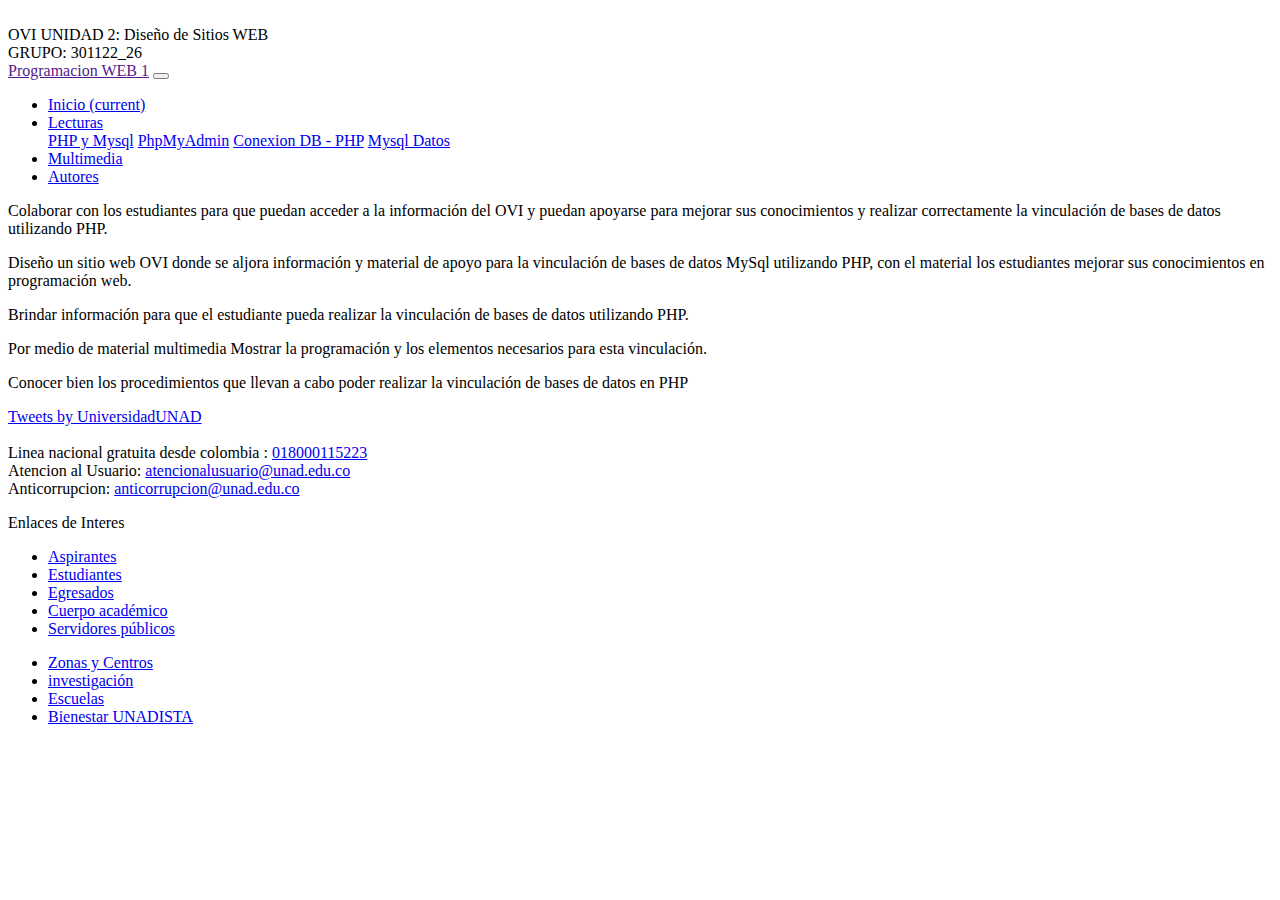
==== index.html @ 3804e038 "Modificaciones en el menu para movil" ====
<!doctype html>
<html lang="es">
  <head>
    <!-- Required meta tags -->
    <meta charset="utf-8">
    <meta name="viewport" content="width=device-width, initial-scale=1, shrink-to-fit=no">

    <!-- Bootstrap CSS -->
    <link rel="stylesheet" href="assets/css/boostrap.min.css" integrity="sha384-ggOyR0iXCbMQv3Xipma34MD+dH/1fQ784/j6cY/iJTQUOhcWr7x9JvoRxT2MZw1T" crossorigin="anonymous">
	<link rel="stylesheet" href="assets/css/style.css" crossorigin="anonymous">
	<link href="assets/img/favicon.ico" rel="shortcut icon" type="image/vnd.microsoft.icon" />


    <title>Programacion WEB 1 | UNAD</title>
  </head>
  <body>
		<div class="container">
			<header class="row pt-2">
				<div class="col-sm-12 d-flex justify-content-between align-items-center">
					<div class="col-md-6">
						<img src="assets/img/logo_unad.png" alt="" class="img-fluid">
					</div>
					<div class="col-md-6 text-right font-weight-bolder">
						<span class="title_header">OVI UNIDAD 2:</span>
						<span class="value_title_header">Diseño de Sitios WEB</span> <br>
						<span class="title_header">GRUPO:</span>
						<span class="value_title_header">301122_26</span>
						</span>
					</div>
				</div>
				
				<div class="col-sm-12 mt-4 mb-4 menu">
					<nav class="navbar navbar-expand-lg navbar navbar-dark bg-black">
						<a class="navbar-brand" href="">Programacion WEB 1</a>
						<button class="navbar-toggler" type="button" data-toggle="collapse" data-target="#navbarNavDropdown" aria-controls="navbarText" aria-expanded="false" aria-label="Toggle navigation">
							<span class="navbar-toggler-icon"></span>
						</button>
						<div class="collapse navbar-collapse" id="navbarNavDropdown">
							<div class=" d-flex justify-content-center w-100">
									<ul class="navbar-nav d-flex justify-content-around">
											<li class="nav-item active">
												<a class="nav-link" href="#">Inicio <span class="sr-only">(current)</span></a>
											</li>
											<li class="nav-item dropdown">
													<a class="nav-link dropdown-toggle" href="#" id="navbarDropdownMenuLink" role="button" data-toggle="dropdown" aria-haspopup="true" aria-expanded="false">
													Lecturas
													</a>
													<div class="dropdown-menu" aria-labelledby="navbarDropdownMenuLink">
														<a class="dropdown-item" href="#">PHP y Mysql</a>
														<a class="dropdown-item" href="#">PhpMyAdmin</a>
														<a class="dropdown-item" href="#">Conexion DB - PHP</a>
														<a class="dropdown-item" href="#">Mysql Datos</a>
													</div>
												</li>
											<li class="nav-item">
												<a class="nav-link" href="#">Multimedia</a>
											</li>
											<li class="nav-item">
												<a class="nav-link" href="pages/autores.html">Autores</a>
											</li>
										</ul>
							</div>
						
						</div>
					</nav>
				</div>
			</header>

			<section class="row">
				<article class="col-sm-6">
					<p class="text-break text-justify">
						Colaborar con los estudiantes para que puedan acceder a la información del OVI y puedan apoyarse para mejorar sus conocimientos y realizar correctamente la vinculación de bases de datos utilizando PHP.
					</p>
					<p class="text-break text-justify">
							Diseño un sitio web OVI donde se aljora información y material de apoyo para la vinculación de bases de datos MySql utilizando PHP, con el material los estudiantes mejorar sus conocimientos en programación web.
						</p>
					<p class="text-break text-justify">
							Brindar información para que el estudiante pueda realizar la vinculación de bases de datos utilizando PHP.	
					</p>
					<p class="text-break text-justify">
							Por medio de material multimedia Mostrar la programación y los elementos necesarios para esta vinculación.
					</p>
					<p class="text-break text-justify">
							Conocer bien los procedimientos que llevan a cabo poder realizar la vinculación de bases de datos en PHP
					</p>		
				</article>
				<aside class="col-sm-6">
						<a class="twitter-timeline" data-height="600" border-color="000" href="https://twitter.com/UniversidadUNAD?ref_src=twsrc%5Etfw">Tweets by UniversidadUNAD</a>
						<script async src="https://platform.twitter.com/widgets.js" charset="utf-8"></script>
				</aside>
			</section>
			
			<footer class="row bg-black pt-2">
				<div class="col-sm-6 text-white p-4">
					<div class="">
							<img src="assets/img/logo_footer.png" alt="" class="img-fluid" width="250">
					</div>
					<div class="infoUNAD mt-4">
						<span> Linea nacional gratuita desde colombia : <a href="tel:018000115223">018000115223</a></span> <br>
						<span>Atencion al Usuario: <a href="mailto:atencionalusuario@unad.edu.co">atencionalusuario@unad.edu.co</a></span><br>
						<span>Anticorrupcion: <a href="mailto:anticorrupcion@unad.edu.co">anticorrupcion@unad.edu.co</a></span>
					</div>
				</div>
				<div class="col-sm-6  text-white p-4">
					<p class="font-weight-bolder">Enlaces de Interes</p>
					
					<div class="row">
						<div class="col-sm-6">
							<ul class="list-unstyled">
								<li><a href="https://estudios.unad.edu.co/" target="blank">Aspirantes</a></li>
								<li><a href="https://academia.unad.edu.co/estudiantes-servicios" target="blank">Estudiantes</a></li>
								<li><a href="https://visae.unad.edu.co/egresados" target="blank">Egresados</a></li>
								<li><a href="https://informacion.unad.edu.co/cuerpo-academico" target="blank">Cuerpo académico</a></li>
								<li><a href="https://informacion.unad.edu.co/servidores-publicos" target="blank">Servidores públicos</a></li>
							</ul>	
						</div>
						<div class="col-sm-6">
							<ul class="list-unstyled">
								<li><a href="https://directorio.unad.edu.co/sedes-a-nivel-nacional-e-internacional" target="blank">Zonas y Centros</a></li>
								<li><a href="https://investigacion.unad.edu.co/" target="blank">investigación</a></li>
								<li><a href="https://academia.unad.edu.co/" target="blank">Escuelas</a></li>
								<li><a href="https://visae.unad.edu.co/bienestar" target="blank">Bienestar UNADISTA</a></li>
							</ul>	
						</div>
					</div>
				</div>
			</footer>
		</div>


		<script src="https://code.jquery.com/jquery-3.3.1.slim.min.js" integrity="sha384-q8i/X+965DzO0rT7abK41JStQIAqVgRVzpbzo5smXKp4YfRvH+8abtTE1Pi6jizo" crossorigin="anonymous"></script>
		<script src="https://cdnjs.cloudflare.com/ajax/libs/popper.js/1.14.7/umd/popper.min.js" integrity="sha384-UO2eT0CpHqdSJQ6hJty5KVphtPhzWj9WO1clHTMGa3JDZwrnQq4sF86dIHNDz0W1" crossorigin="anonymous"></script>
		<script src="https://stackpath.bootstrapcdn.com/bootstrap/4.3.1/js/bootstrap.min.js" integrity="sha384-JjSmVgyd0p3pXB1rRibZUAYoIIy6OrQ6VrjIEaFf/nJGzIxFDsf4x0xIM+B07jRM" crossorigin="anonymous"></script>
  </body>
</html>
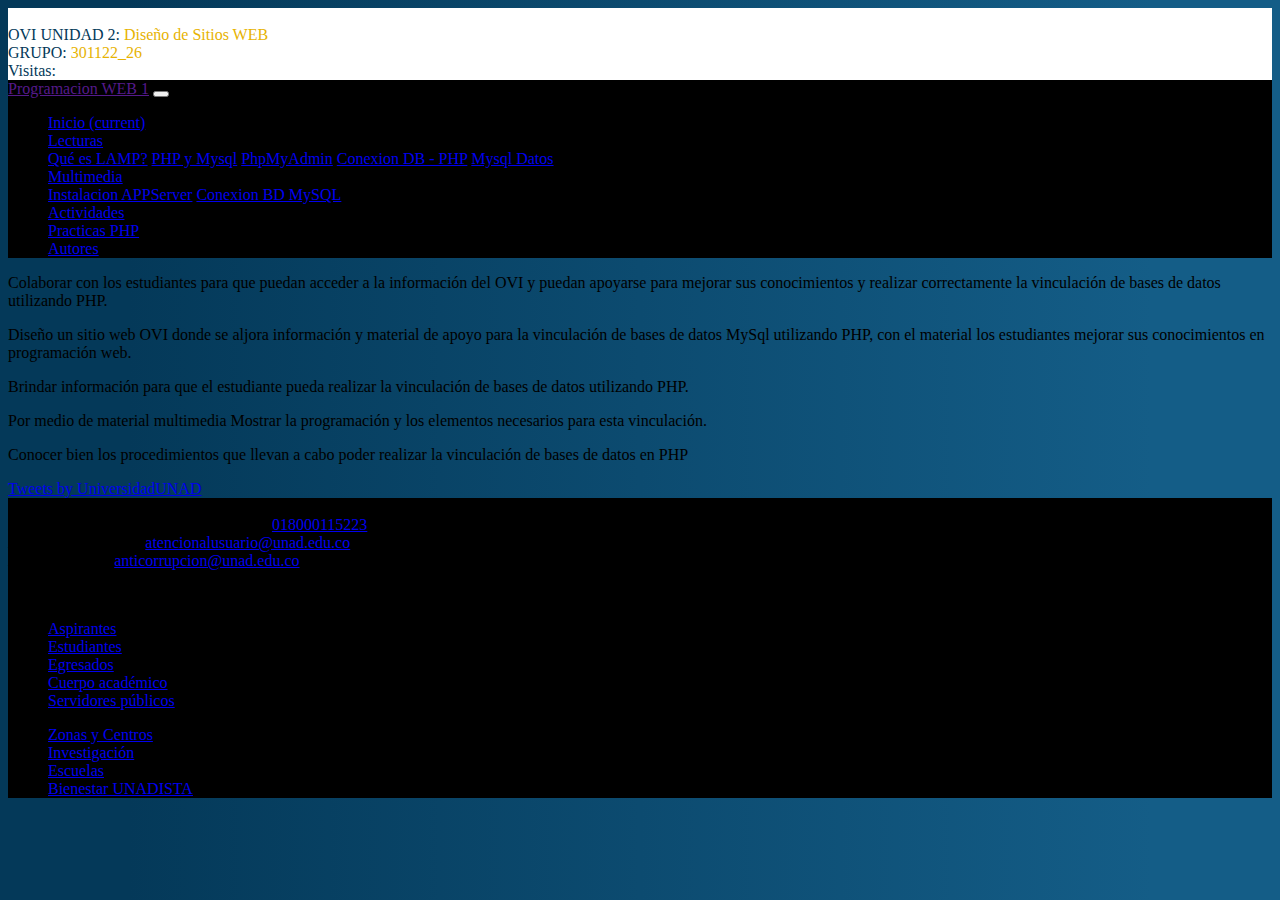
==== commit b365e463: "Merge branch 'master' of https://github.com/wcgarcia/programacionweb1" ====
--- a/index.html
+++ b/index.html
@@ -6,12 +6,12 @@
     <meta name="viewport" content="width=device-width, initial-scale=1, shrink-to-fit=no">
 
     <!-- Bootstrap CSS -->
-    <link rel="stylesheet" href="assets/css/boostrap.min.css" integrity="sha384-ggOyR0iXCbMQv3Xipma34MD+dH/1fQ784/j6cY/iJTQUOhcWr7x9JvoRxT2MZw1T" crossorigin="anonymous">
+    <link rel="stylesheet" href="assets/css/boostrap.min.css" crossorigin="anonymous">
 	<link rel="stylesheet" href="assets/css/style.css" crossorigin="anonymous">
 	<link href="assets/img/favicon.ico" rel="shortcut icon" type="image/vnd.microsoft.icon" />
-
-
-    <title>Programacion WEB 1 | UNAD</title>
+		<title>Programacion WEB 1 | UNAD</title>
+		
+		<script src="assets/js/contador.js"></script>
   </head>
   <body>
 		<div class="container">
@@ -25,6 +25,9 @@
 						<span class="value_title_header">Diseño de Sitios WEB</span> <br>
 						<span class="title_header">GRUPO:</span>
 						<span class="value_title_header">301122_26</span>
+						<br>
+						<span class="title_header">Visitas:</span>
+						<span id="Visitas" class="value_title_header"></span>
 						</span>
 					</div>
 				</div>
@@ -46,15 +49,32 @@
 													Lecturas
 													</a>
 													<div class="dropdown-menu" aria-labelledby="navbarDropdownMenuLink">
-														<a class="dropdown-item" href="#">PHP y Mysql</a>
-														<a class="dropdown-item" href="#">PhpMyAdmin</a>
-														<a class="dropdown-item" href="#">Conexion DB - PHP</a>
-														<a class="dropdown-item" href="#">Mysql Datos</a>
+														<a class="dropdown-item" href="pages/lamp.html">Qué es LAMP?</a>
+														<a class="dropdown-item" href="pages/phpmysql.html">PHP y Mysql</a>
+														<a class="dropdown-item" href="pages/phpmyadmin.html">PhpMyAdmin</a>
+														<a class="dropdown-item" href="pages/conexiondb.html">Conexion DB - PHP</a>
+														<a class="dropdown-item" href="pages/mysqldatos.html">Mysql Datos</a>
 													</div>
 												</li>
-											<li class="nav-item">
-												<a class="nav-link" href="#">Multimedia</a>
-											</li>
+												<li class="nav-item dropdown">
+														<a class="nav-link dropdown-toggle" href="#" id="navActividades" role="button" data-toggle="dropdown" aria-haspopup="true" aria-expanded="false">
+																Multimedia
+														</a>
+														<div class="dropdown-menu" aria-labelledby="navActividades">
+															<a class="dropdown-item" href="pages/installappserver.html">Instalacion APPServer</a>
+															<a class="dropdown-item" href="conexiondbvideo.html">Conexion BD MySQL</a>
+
+														</div>
+													</li>
+
+													<li class="nav-item dropdown">
+															<a class="nav-link dropdown-toggle" href="#" id="navActividades" role="button" data-toggle="dropdown" aria-haspopup="true" aria-expanded="false">
+																	Actividades
+															</a>
+															<div class="dropdown-menu" aria-labelledby="navActividades">
+																<a class="dropdown-item" href="pages/practicasphp.html">Practicas PHP</a>
+															</div>
+														</li>
 											<li class="nav-item">
 												<a class="nav-link" href="pages/autores.html">Autores</a>
 											</li>
@@ -117,7 +137,7 @@
 						<div class="col-sm-6">
 							<ul class="list-unstyled">
 								<li><a href="https://directorio.unad.edu.co/sedes-a-nivel-nacional-e-internacional" target="blank">Zonas y Centros</a></li>
-								<li><a href="https://investigacion.unad.edu.co/" target="blank">investigación</a></li>
+								<li><a href="https://investigacion.unad.edu.co/" target="blank">Investigación</a></li>
 								<li><a href="https://academia.unad.edu.co/" target="blank">Escuelas</a></li>
 								<li><a href="https://visae.unad.edu.co/bienestar" target="blank">Bienestar UNADISTA</a></li>
 							</ul>	
--- a/assets/css/style.css
+++ b/assets/css/style.css
@@ -0,0 +1,10 @@
+body{background: linear-gradient(90deg, #043959 10%, #145d87 90%);}
+header{background-color:#FFFFFF}
+section{background-color: #FFFFFF
+overflow: auto;}
+.navbar-nav{width: 80%;}
+.menu{padding: 0}
+.bg-black{background-color: #000000 !important}
+.title_header{color : #043959}
+.value_title_header{color: #e7b302}
+.dropdown-item.active, .dropdown-item:active{background-color: #135b84;}